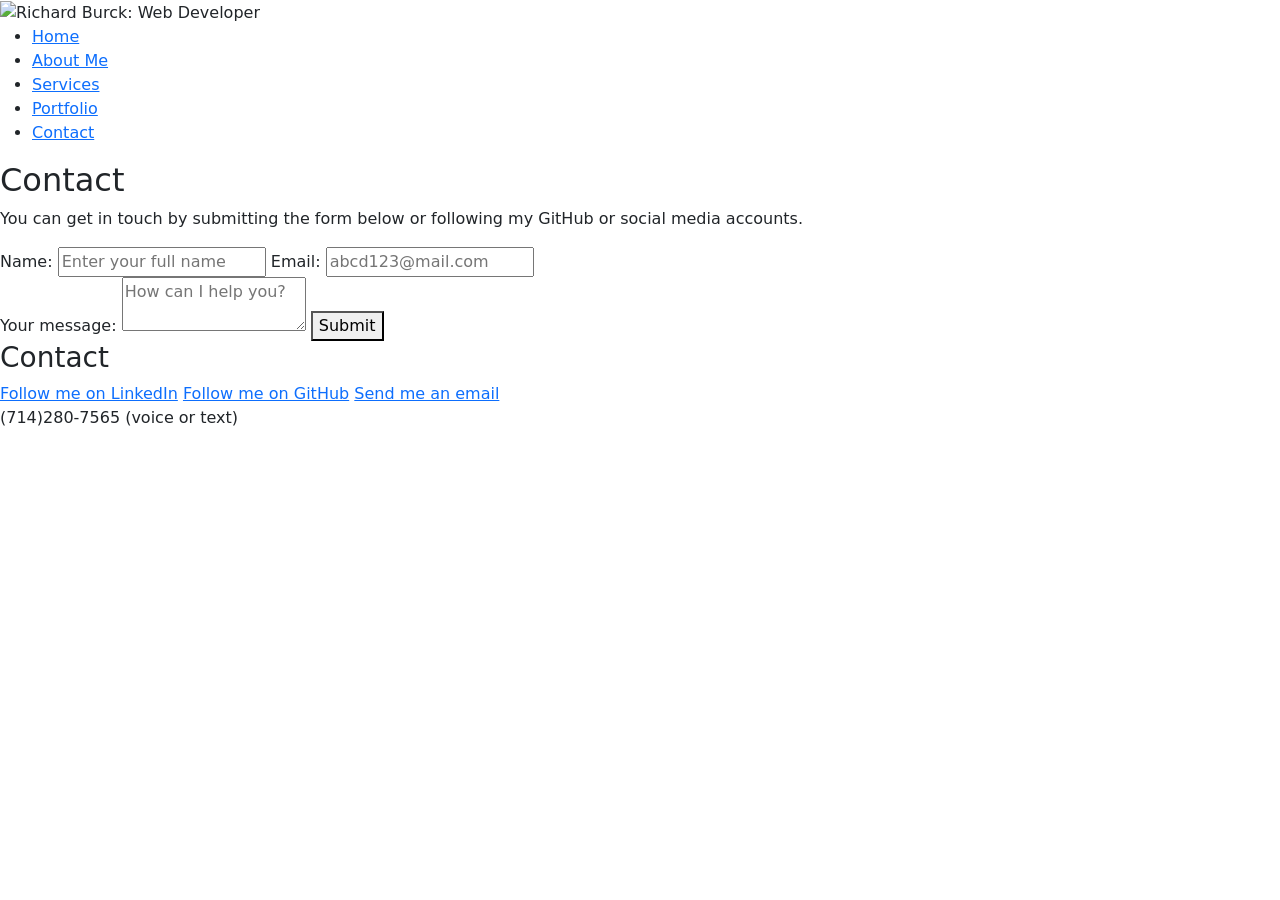
==== Documents/BeachCoders/Portfolio-Website-main/contact.html @ 5f9f39a0 "April 2021 updates" ====
<!DOCTYPE html>
<html lang="en">
<head>
	<meta charset="utf-8">
	<meta name="viewport" content="width=device-width">
	<title>Richard Burck</title>
	<!--<link href="https://cdnjs.cloudflare.com/ajax/libs/normalize/8.0.1/normalize.min.css" rel="stylesheet" type="text/css" />-->
	<link href="style.css" rel="stylesheet" type="text/css" media="all" />
	<link href="https://fonts.googleapis.com/css2?family=Sansita+Swashed:wght@900&display=swap" rel="stylesheet">
	<link href="https://fonts.googleapis.com/css2?family=Roboto:wght@300&display=swap" rel="stylesheet">
	<link href="https://cdn.jsdelivr.net/npm/bootstrap@5.0.0-beta3/dist/css/bootstrap.min.css" rel="stylesheet" integrity="sha384-eOJMYsd53ii+scO/bJGFsiCZc+5NDVN2yr8+0RDqr0Ql0h+rP48ckxlpbzKgwra6" crossorigin="anonymous">
	<script src="https://unpkg.com/ionicons@5.0.0/dist/ionicons.js"></script>
</head>
<body>

	<header>
		<img src = "logo.png" alt = "Richard Burck: Web Developer">
		<nav>
			<ul id="menu">
				<li><a href="index.html">Home</a></li>
				<li><a href="about.html">About Me</a></li>
				<li><a href="services.html">Services</a></li>
				<li><a href="portfolio.html">Portfolio</a></li>
				<li><a href="contact.html">Contact</a></li>
			</ul>
		</nav>
	</header>
	<main>
		<h2>Contact</h2>
		<div class="group">
			<div class="item"></div>
			<div class="item-two">
				<p>
					You can get in touch by submitting the form below or following my GitHub or social media accounts. 
				</p>

		<form action="https://formspree.io/f/moqpwaob" method="POST">
    	<label for="name">Name:</label>
    	<input id="name" type="text" name="name"
    	placeholder="Enter your full name">

    	<label for="email">Email:</label>
		<input type="email" id="email" name="email"
		placeholder="abcd123@mail.com">
		<br>
    	<label for="form-message">Your message:</label>
    	<textarea id="form-message" name="message"
    	placeholder="How can I help you?"></textarea>
    	<button>Submit</button>
		</form>		
			</div>
			<div class="item"></div>	
		</div>
	</main>
	<footer>
		<h3>Contact</h3>
		<div class="group">
			<a class = "contact" href="https://www.linkedin.com/in/richard-burck-a4309272/" target="_blank">Follow me on LinkedIn</a>
			<a class = "contact" href="https://github.com/rdburck" target="_blank">Follow me on GitHub</a>
			<a class = "contact" href="mailto:rdburck@gmail.com">Send me an email</a>
			<p class = "contact">(714)280-7565 (voice or text)</p>
		</div>
	</footer>
	<script src="script.js"></script>
</body>
</html>
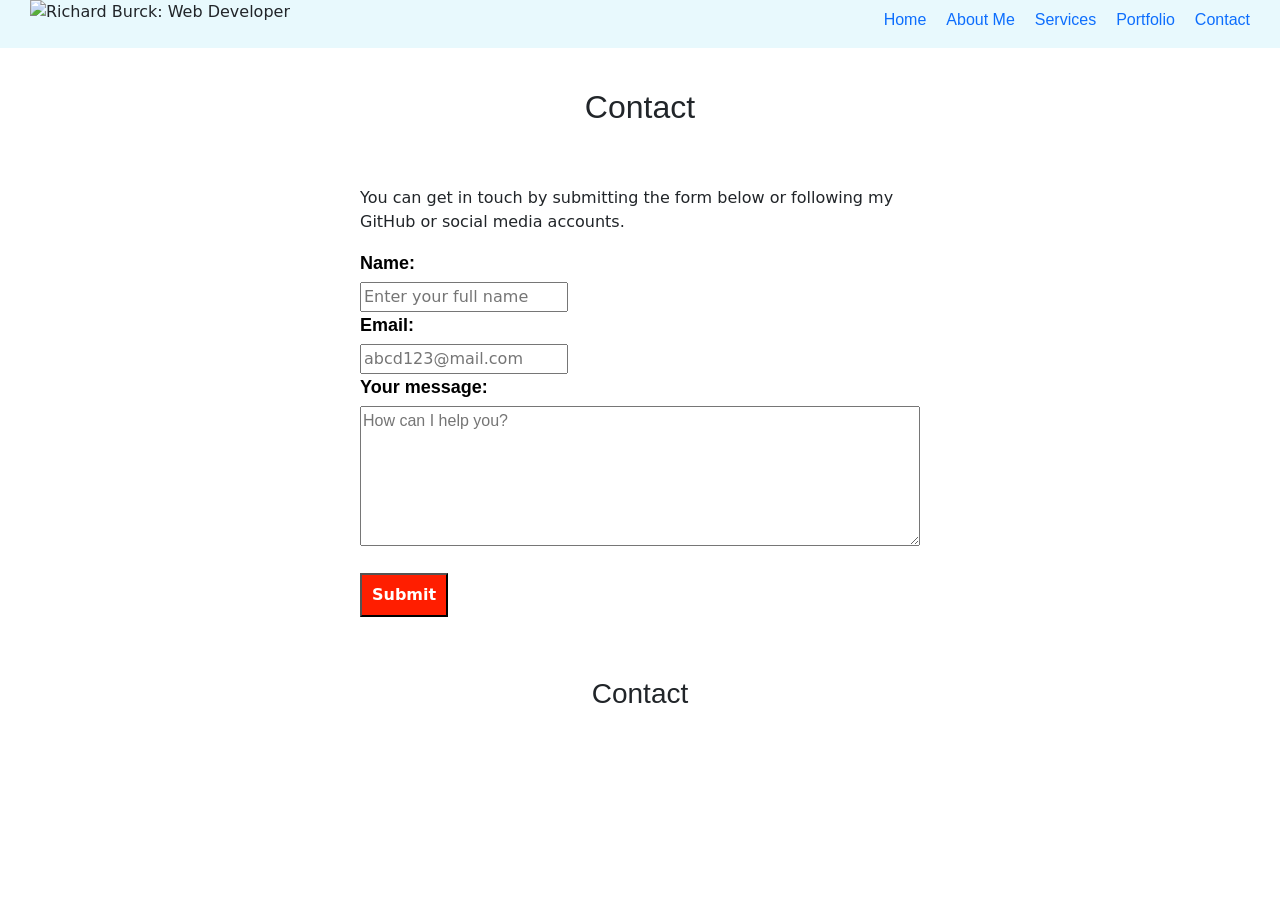
==== commit 37fb6214: "fixed links" ====
--- a/Documents/BeachCoders/Portfolio-Website-main/contact.html
+++ b/Documents/BeachCoders/Portfolio-Website-main/contact.html
@@ -55,10 +55,17 @@
 	<footer>
 		<h3>Contact</h3>
 		<div class="group">
-			<a class = "contact" href="https://www.linkedin.com/in/richard-burck-a4309272/" target="_blank">Follow me on LinkedIn</a>
-			<a class = "contact" href="https://github.com/rdburck" target="_blank">Follow me on GitHub</a>
-			<a class = "contact" href="mailto:rdburck@gmail.com">Send me an email</a>
-			<p class = "contact">(714)280-7565 (voice or text)</p>
+			<a class="contact" href="https://www.linkedin.com/in/richard-burck-a4309272/" target="_blank">
+				<ion-icon name="logo-linkedin"></ion-icon></a>
+			<a class="contact" href="https://github.com/rdburck" target="_blank">
+				<ion-icon name="logo-github"></ion-icon>
+			</a>
+			<a href="https://twitter.com/richardburck" class="class" target="_blank">
+				<ion-icon name="logo-twitter"></ion-icon>
+			</a>
+			<a class="contact1" href="mailto:rdburck@gmail.com">
+				<ion-icon name="mail"></ion-icon>
+			</a>
 		</div>
 	</footer>
 	<script src="script.js"></script>
--- a/Documents/BeachCoders/Portfolio-Website-main/style.css
+++ b/Documents/BeachCoders/Portfolio-Website-main/style.css
@@ -0,0 +1,192 @@
+body {
+  margin: 0;
+}
+
+header {
+  background-color: #e8f9fd;
+  margin-bottom: 40px;
+}
+
+header h1 {
+  color: #fff;
+  text-align: center;
+  margin: 0;
+  padding-top: 20px;
+  font-family: 'Roboto', sans-serif;
+}
+
+header nav {
+  display: flex;
+  justify-content: center;
+}
+
+header nav ul {
+  display: flex;
+  padding-left: 0;
+  list-style: none;
+}
+
+header nav ul li a {
+  /*color: #fff;*/
+  text-decoration: none;
+  margin: 0 20px 0 0;
+  align-items: flex-end;
+  font-family: 'Roboto', sans-serif;
+}
+
+header nav ul li:last-child a {
+  margin-right: 0;
+  font-family: 'Roboto', sans-serif;
+}
+
+.group {
+  display: flex;
+  flex-direction: column;
+  justify-content: space-between;
+  margin: 30px;
+  border: 10px;
+  padding: 10px;
+  padding-right: -20px;
+  
+}
+
+.item {
+  flex: 1;
+  margin: 10px;
+
+}
+
+.item-two {
+  flex: 2;
+  margin: 20px;
+  flex-wrap: wrap;
+}
+
+.item-port {
+  flex: 1;
+  margin: 10px;
+  flex-wrap: wrap;
+  
+}
+
+.contact a {
+  flex: 1;
+  justify-content: space-between;
+  margin-bottom: -30px;
+  border-bottom: -10px;
+  padding-bottom: -10px;
+}
+
+ion-icon {
+  font-size: 36px;
+  color: #000;
+}
+
+ion-icon:hover {
+  color:#ae00ff;
+}
+
+
+.contact1:hover {
+  color: #ae00ff;
+}
+
+h2, h3 {
+  text-align: center;
+  font-family: 'Roboto', sans-serif;
+  font-weight: bold;
+}
+
+.img {
+  display: block;
+  margin-left: auto;
+  margin-right: auto;
+  width: 50%;
+  height: 50%;
+  border-radius: 50%;
+}
+
+form label {
+  display: flex;
+  flex: 1;
+  font-size: 18px;
+  margin-bottom: 5px;
+  color: #000;
+  font-family: arial;
+  font-weight: bold;
+  font-family: 'Roboto', sans-serif;
+}
+
+form textarea {
+  height: 8.75rem;
+  width: 100%;
+  color: #000;
+  font-size: 16px;
+  margin-bottom: 20px;
+  font-family: 'Roboto', sans-serif;
+}
+
+font input {
+  font-size: 20px;
+}
+form form-message {
+  width: 100%;
+  font-family: 'Roboto', sans-serif;
+}
+
+button {
+  padding: 8px 10px;
+  font-size: 16px;
+  font-weight: bold;
+  text-align: center;
+  color: #fff;
+  background-color: #ff1e00;
+  font-family: 'Roboto', sans-serif;
+}
+
+@media all and (min-width: 600px) {
+  header {
+    display: flex;
+    justify-content: space-between;
+    padding: 0 30px;
+  }
+
+  header h1 {
+    margin: 14px 0;
+    padding-top: 0;
+  }
+  
+  header nav {
+    margin-top: 8px;
+  }
+
+  header nav ul li a:hover {
+    color: #bdbdbd;
+  }
+
+  .group {
+    flex-direction: row;
+
+  }
+
+  p, form, label, textarea form-message {
+    font-size: 16px;
+  }
+
+  a.contact:link {
+  color: #000000;
+}
+
+  a.contact:visited {
+  color: #ae00ff;
+}
+
+  a.contact:hover {
+  color: pink;
+}
+
+  a.contact:active {
+  color: orange;
+}
+
+}
